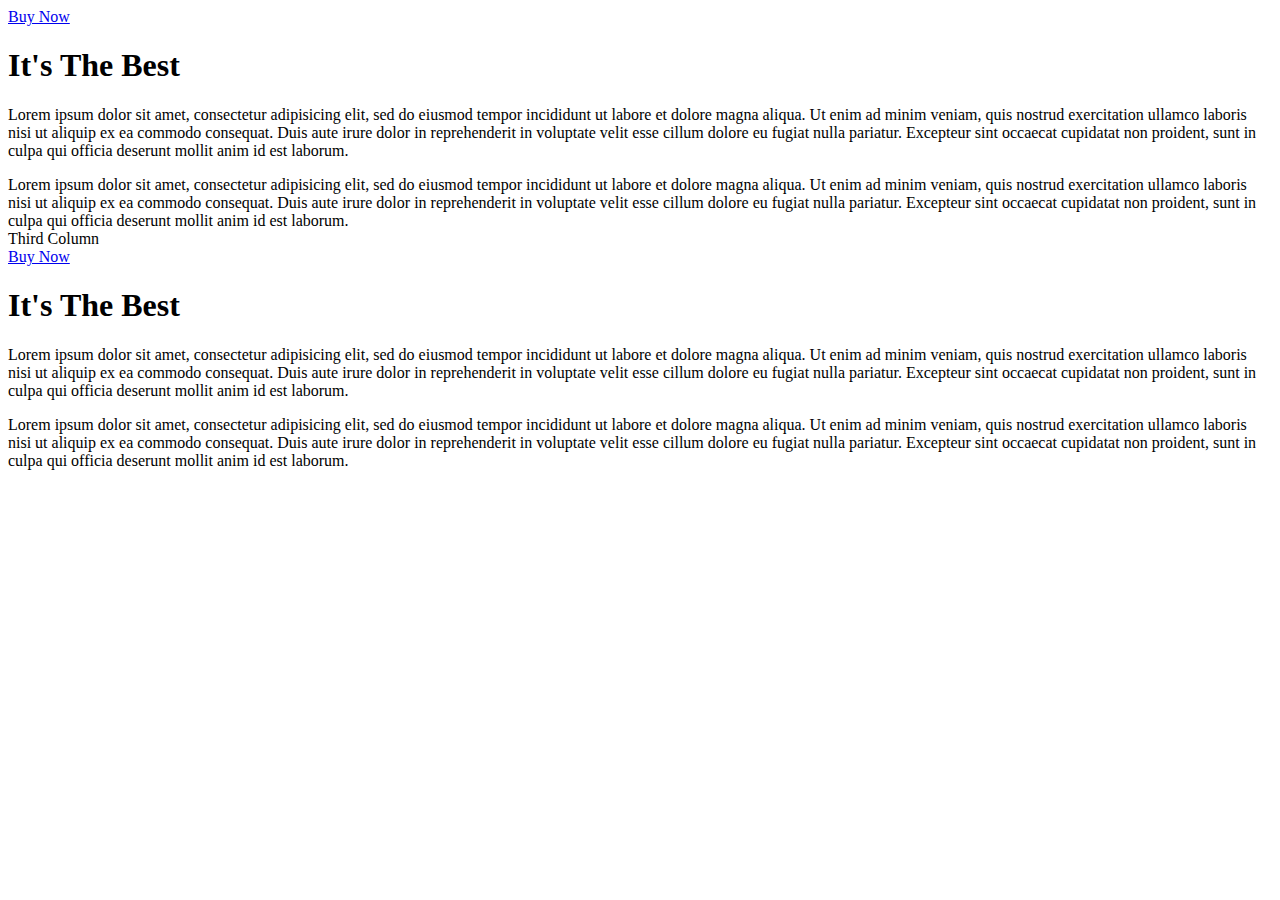
==== hw2_index.html @ b2cabe64 "hw2_first save" ====
<!DOCTYPE html>
<html>
  <head>
    <meta charset="utf-8">
    <title>Ken's Sports Teams</title>
    <link rel="stylesheet" href="https://maxcdn.bootstrapcdn.com/bootstrap/3.3.6/css/bootstrap.min.css" integrity="sha384-1q8mTJOASx8j1Au+a5WDVnPi2lkFfwwEAa8hDDdjZlpLegxhjVME1fgjWPGmkzs7" crossorigin="anonymous">
    <link rel="stylesheet" href="styles.css"
  </head>

<body>

  <!-- <div  class="container">


  "jumbotron" style="background-image: url(http://www.momagama.com/wp-content/uploads/2014/01/football-field.jpg); background-size: cover;">
     <div class="container for-about">
     <h1>About</h1>
     </div>
  </div> -->

  <!-- <div class="jumbotron">
    <h1>Hello, world!</h1>
    <p>...</p>
    <p><a class="btn btn-primary btn-lg" href="#" role="button">Learn more</a></p>
  </div> -->

  <div class="container">

    <div class="row">
      <div class="col-md-6">
          <a class="btn btn-success" href="#" role="button">Buy Now</a>
        <h1>It's The Best</h1>
        <p>
          Lorem ipsum dolor sit amet, consectetur adipisicing elit, sed do eiusmod tempor incididunt ut labore et dolore magna aliqua. Ut enim ad minim veniam, quis nostrud exercitation ullamco laboris nisi ut aliquip ex ea commodo consequat. Duis aute irure dolor in reprehenderit in voluptate velit esse cillum dolore eu fugiat nulla pariatur. Excepteur sint occaecat cupidatat non proident, sunt in culpa qui officia deserunt mollit anim id est laborum.
        </p>
      </div>
      <div class="col-md-3">
        Lorem ipsum dolor sit amet, consectetur adipisicing elit, sed do eiusmod tempor incididunt ut labore et dolore magna aliqua. Ut enim ad minim veniam, quis nostrud exercitation ullamco laboris nisi ut aliquip ex ea commodo consequat. Duis aute irure dolor in reprehenderit in voluptate velit esse cillum dolore eu fugiat nulla pariatur. Excepteur sint occaecat cupidatat non proident, sunt in culpa qui officia deserunt mollit anim id est laborum.
      </div>
      <div class="col-md-3">
        Third Column
      </div>
    </div>

    <div class="row">
            <div class="col-sm-6">
                <a class="btn btn-success" href="#" role="button">Buy Now</a>
              <h1>It's The Best</h1>
              <p>
                Lorem ipsum dolor sit amet, consectetur adipisicing elit, sed do eiusmod tempor incididunt ut labore et dolore magna aliqua. Ut enim ad minim veniam, quis nostrud exercitation ullamco laboris nisi ut aliquip ex ea commodo consequat. Duis aute irure dolor in reprehenderit in voluptate velit esse cillum dolore eu fugiat nulla pariatur. Excepteur sint occaecat cupidatat non proident, sunt in culpa qui officia deserunt mollit anim id est laborum.
              </p>
            </div>
            <div class="col-sm-6 text-center">
              Lorem ipsum dolor sit amet, consectetur adipisicing elit, sed do eiusmod tempor incididunt ut labore et dolore magna aliqua. Ut enim ad minim veniam, quis nostrud exercitation ullamco laboris nisi ut aliquip ex ea commodo consequat. Duis aute irure dolor in reprehenderit in voluptate velit esse cillum dolore eu fugiat nulla pariatur. Excepteur sint occaecat cupidatat non proident, sunt in culpa qui officia deserunt mollit anim id est laborum.
            </div>
          </div>

    </div>

</body>
</html>
---- styles.css ----
.jumbotron {

  background-image: url(http://www.momagama.com/wp-content/uploads/2014/01/football-field.jpg);;
}
.jumbotron h1,
.jumbotron .h1 {
  color: inherit;
}
.jumbotron p {
  margin-bottom: 15px;
  font-size: 21px;
  font-weight: 200;
}
.jumbotron > hr {
  border-top-color: #d5d5d5;
}
.container .jumbotron,
.container-fluid .jumbotron {
  padding-right: 15px;
  padding-left: 15px;
  border-radius: 6px;
}
.jumbotron .container {
  max-width: 100%;
}
@media screen and (min-width: 768px) {
  .jumbotron {
    padding-top: 48px;
    padding-bottom: 48px;
  }
  .container .jumbotron,
  .container-fluid .jumbotron {
    padding-right: 60px;
    padding-left: 60px;
  }
  .jumbotron h1,
  .jumbotron .h1 {
    font-size: 63px;
  }
}
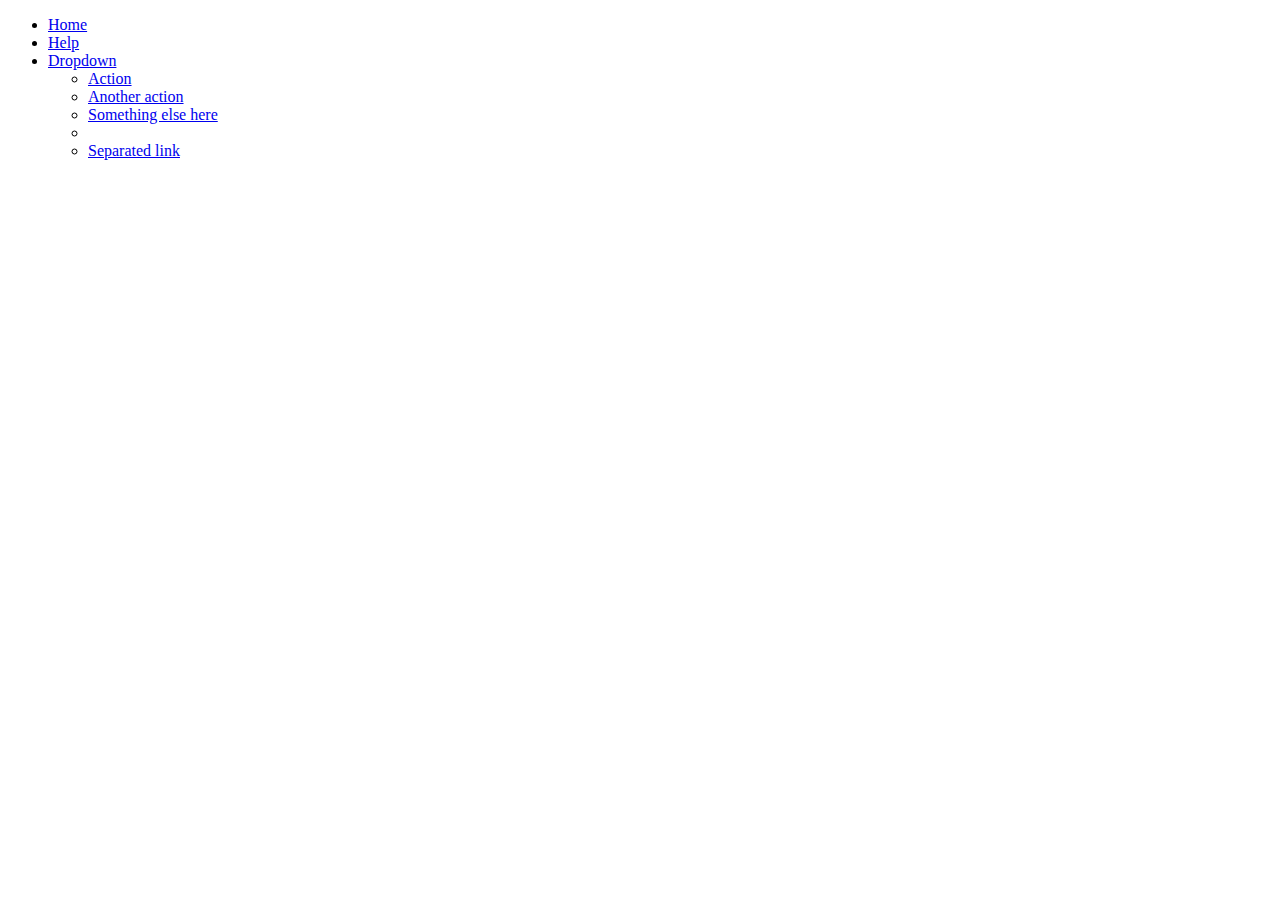
==== commit a387a5da: "first dropdown attempt" ====
--- a/hw2_index.html
+++ b/hw2_index.html
@@ -4,10 +4,91 @@
     <meta charset="utf-8">
     <title>Ken's Sports Teams</title>
     <link rel="stylesheet" href="https://maxcdn.bootstrapcdn.com/bootstrap/3.3.6/css/bootstrap.min.css" integrity="sha384-1q8mTJOASx8j1Au+a5WDVnPi2lkFfwwEAa8hDDdjZlpLegxhjVME1fgjWPGmkzs7" crossorigin="anonymous">
-    <link rel="stylesheet" href="styles.css"
+    <!-- <link rel="stylesheet" href="styles.css" -->
   </head>
 
 <body>
+<div class=bs-example data-example-id=nav-pills-with-dropdown>
+  <ul class="nav nav-pills">
+    <li role=presentation class=active><a href=#>Home</a></li>
+    <li role=presentation><a href=#>Help</a></li>
+    <li role=presentation class=dropdown>
+      <a id="drop4" href="#" class="dropdown-toggle" data-toggle="dropdown" role="button" aria-haspopup="true" aria-expanded="false">Dropdown <span class="caret"></span> </a>
+        <ul id="menu1" class="dropdown-menu" aria-labelledby="drop4">
+          <li><a href="#">Action</a></li>
+          <li><a href="#">Another action</a></li>
+          <li><a href="#">Something else here</a></li>
+          <li role="separator" class="divider"></li>
+          <li><a href="#">Separated link</a></li>
+        </ul>
+
+      <!-- <a class=dropdown-toggle data-toggle=dropdown href=# role=button aria-haspopup=true aria-expanded=false> Dropdown <span class=caret></span>
+      </a>
+      <ul class=dropdown-menu>
+        <li><a href=#>Action</a></li>
+        <li><a href=#>Another action</a></li>
+        <li><a href=#>Something else here</a></li>
+        <li role=separator class=divider></li>
+        <li><a href=#>Separated link</a></li>
+      </ul>
+    </li>
+  </ul>
+</div> -->
+
+
+
+
+
+
+
+
+
+
+
+  <!-- <ul class="nav nav-pills">
+    <li role="presentation" class="active"><a href="#">Home</a></li>
+    <li role="presentation"><a href="#">Profile</a></li>
+    <li role="presentation"><a href="#">Messages</a></li>
+    <li role="presentation" class="dropdown">
+      <a class="dropdown-toggle" data-toggle="dropdown" href="#" role="button" aria-haspopup="true" aria-expanded="false">
+        Dropdown <span class="caret"></span>
+      </a>
+   <ul class="dropdown-menu">
+
+     <div class="dropdown">
+       <button class="btn btn-default dropdown-toggle" type="button" id="dropdownMenu1" data-toggle="dropdown" aria-haspopup="true" aria-expanded="true">
+         Dropdown
+         <span class="caret"></span>
+       </button>
+       <ul class="dropdown-menu" aria-labelledby="dropdownMenu1">
+         <li><a href="#">Action</a></li>
+         <li><a href="#">Another action</a></li>
+         <li><a href="#">Something else here</a></li>
+         <li role="separator" class="divider"></li>
+         <li><a href="#">Separated link</a></li>
+       </ul>
+     </div>
+
+      </ul>
+
+  </ul> -->
+
+  <!-- <ul class="nav nav-pills">
+  ...
+  <li role="presentation" class="dropdown">
+    <a class="dropdown-toggle" data-toggle="dropdown" href="#" role="button" aria-haspopup="true" aria-expanded="false">
+      Dropdown <span class="caret"></span>
+    </a>
+    <ul class="dropdown-menu">
+      ...
+    </ul>
+  </li>
+  ...
+</ul> -->
+</body>
+
+
+<!-- Scratch Pad Below -->
 
   <!-- <div  class="container">
 
@@ -23,7 +104,7 @@
     <p>...</p>
     <p><a class="btn btn-primary btn-lg" href="#" role="button">Learn more</a></p>
   </div> -->
-
+<!--
   <div class="container">
 
     <div class="row">
@@ -55,7 +136,7 @@
             </div>
           </div>
 
-    </div>
+    </div> -->
 
 </body>
 </html>
